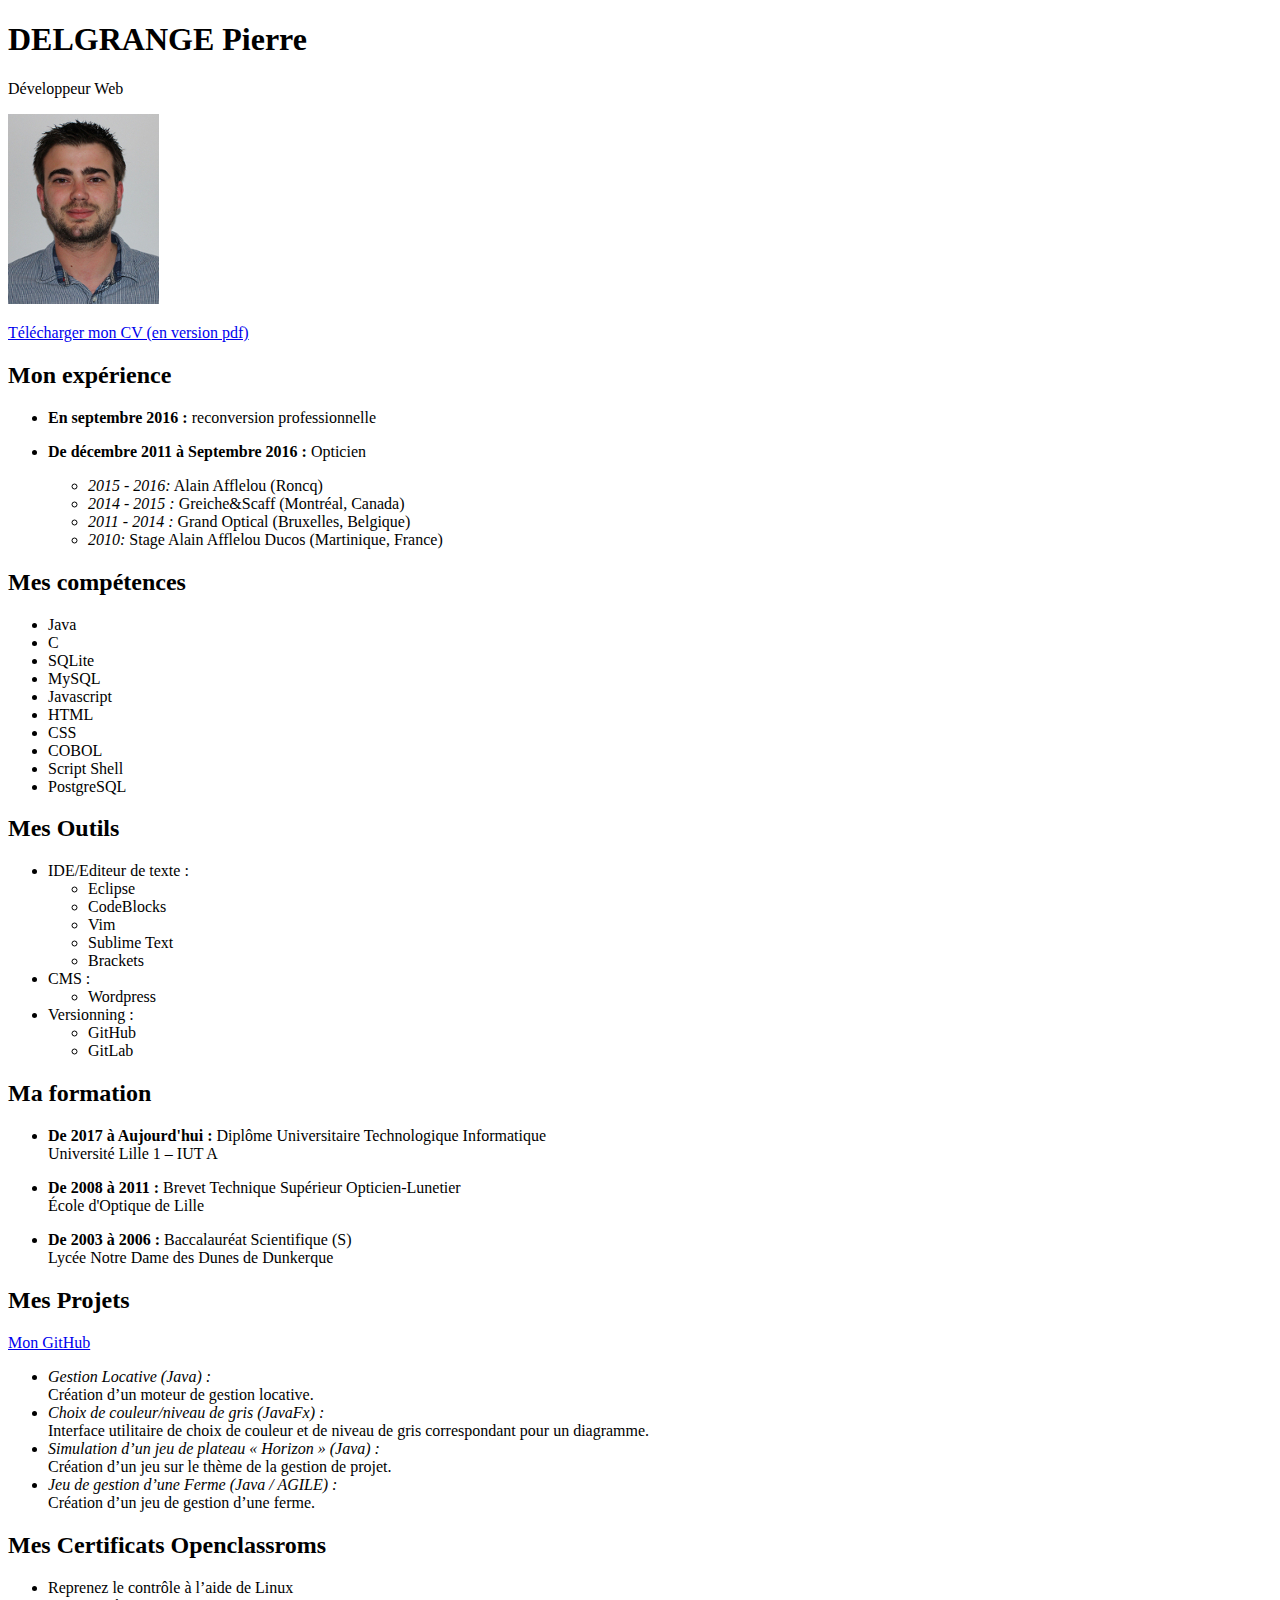
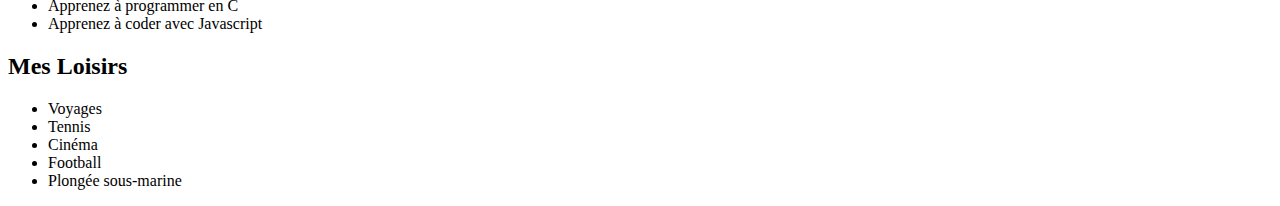
==== Accueil.html @ 894962ef "modification html" ====
<!DOCTYPE html>
<html>

<head>
 <!-- En-tête de la page -->
 <meta charset="utf-8" />
 <title>CV Delgrange Pierre</title>
</head>

<body>
    <!-- Corps de la page -->
    <h1>DELGRANGE Pierre</h1>
    <p>Développeur Web</p>
    <p>
        <a href="./img/photo.jpg"><img src="./img/mini-photo.jpg" alt="ma Photo" title="Cliquez pour agrandir" /></a>
    </p>
    <p>
        <a href="./file/CV.pdf">Télécharger mon CV (en version pdf)</a>
    </p>
    <p>
        <!-- Partie Expérience -->
        <h2>Mon expérience</h2>
        <ul>
            <p>
                <li>
                    <strong>En septembre 2016 :</strong> reconversion professionnelle 
                </li>
            </p>
            <p>
                <li>
                    <strong>De décembre 2011 à  Septembre 2016 : </strong>Opticien
                </li>
            </p>
            <p>
                <ul>
                    <li>
                        <em>2015 - 2016:</em> Alain Afflelou (Roncq) 
                    </li>
                    <li>
                        <em>2014 - 2015 :</em> Greiche&amp;Scaff (Montréal, Canada)
                    </li>
                    <li>
                        <em>2011 - 2014 :</em> Grand Optical (Bruxelles, Belgique)
                    </li>
                    <li>
                        <em>2010:</em> Stage Alain Afflelou Ducos (Martinique, France)
                    </li>
                </ul>
            </p>
        </ul>
    </p>
    <p>
        <h2>Mes compétences</h2>
        <p>
            <!-- Liste des Langages -->
           <ul>
                <li>Java</li>
                <li>C</li>
                <li>SQLite</li>
                <li>MySQL</li>
                <li>Javascript</li>
                <li>HTML</li>
                <li>CSS</li>
                <li>COBOL</li>
                <li>Script Shell</li>
                <li>PostgreSQL</li>
            </ul>
        </p>
    </p>
    <p>
        <!-- Liste des outils comme les éditeurs ou les cms et git-->
        <h2>Mes Outils</h2>
        <ul>
            <li>IDE/Editeur de texte :
                <ul>
                    <li>Eclipse</li>
                    <li>CodeBlocks</li>
                    <li>Vim</li>
                    <li>Sublime Text</li>
                    <li>Brackets</li>
                </ul>
            </li>
            <li>CMS : 
                <ul>
                    <li>Wordpress</li>
                </ul>
            </li>
            <li>Versionning :
                <ul>
                    <li>GitHub</li>
                    <li>GitLab</li>
                </ul>
            </li>
        </ul>

    </p>
    <p>
        <!-- Diplomes obtenus -->
        <h2>Ma formation</h2>
        <ul>
            <p>
                <li>
                    <strong>De 2017 à Aujourd'hui :</strong> Diplôme Universitaire Technologique Informatique
                    <br>Université Lille 1 – IUT A
                </li>
            </p>
            <p>
                <li>
                    <strong>De 2008 à 2011 :</strong> Brevet Technique Supérieur Opticien-Lunetier 
                    <br>École d'Optique de Lille
                </li>
            </p>
            <p>
                <li>
                    <strong>De 2003 à 2006 :</strong> Baccalauréat Scientifique (S) 
                    <br>Lycée Notre Dame des Dunes de Dunkerque
                </li>
            </p>
        </ul>
    </p>
    <p>
        <!-- Liste de certains projet + lien vers le github-->
        <h2>Mes Projets</h2>
        <p>            
            <a href="https://github.com/pierredelg">Mon GitHub</a>
        </p>
        <p>
            <ul>
                <li>
                    <em>Gestion Locative (Java) :</em><br>Création d’un moteur de gestion locative.
                </li>
                <li>
                    <em>Choix de couleur/niveau de gris (JavaFx) :</em>
                    <br>Interface utilitaire de choix de couleur et de niveau de gris           correspondant pour un diagramme.
                </li>
                <li>
                    <em>Simulation d’un jeu de plateau « Horizon » (Java) :</em>
                    <br>Création d’un jeu sur le thème de la gestion de projet.
                </li>
                <li>
                    <em>Jeu de gestion d’une Ferme (Java / AGILE) :</em>
                    <br>Création d’un jeu de gestion d’une ferme.
                </li>
            </ul>
        </p>
    </p>
    <p>
        <h2>Mes Certificats Openclassroms</h2>
        <p>
            <ul>
                <li>Reprenez le contrôle à l’aide de Linux</li>
                <li>Apprenez à programmer en C</li>
                <li>Apprenez à coder avec Javascript</li>
            </ul>
        </p>
    </p>
    <p>
        <h2>Mes Loisirs</h2>
        <ul>
            <li>Voyages</li>
            <li>Tennis</li>
            <li>Cinéma</li>
            <li>Football</li>
            <li>Plongée sous-marine</li>
        </ul>
    </p>
</body>
</html>
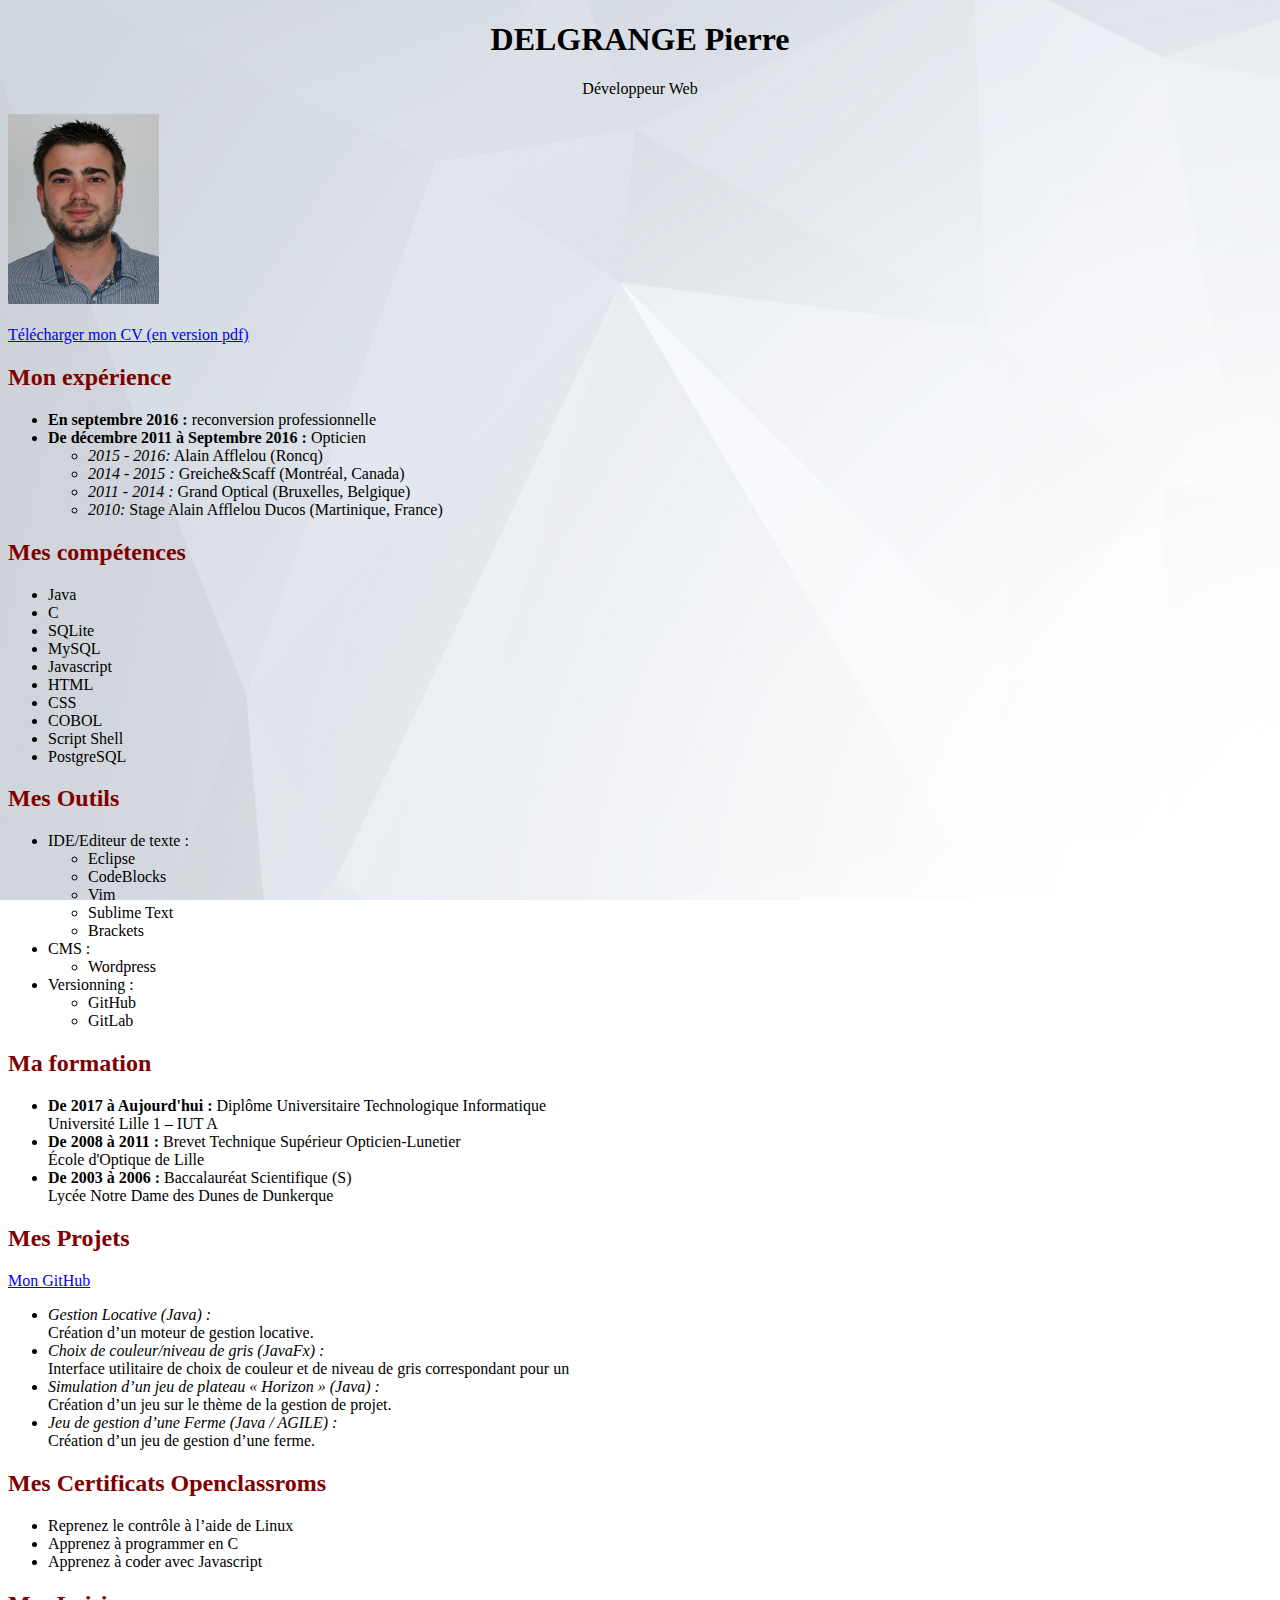
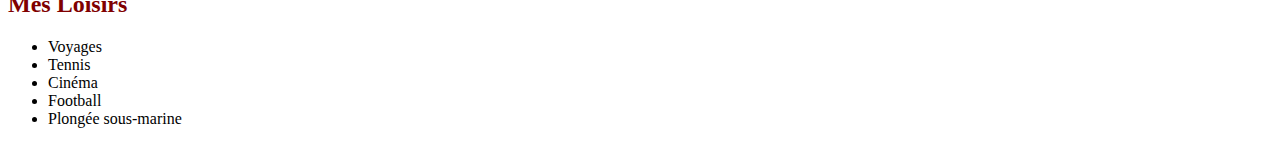
==== commit ec0fc01e: "ajout style css" ====
--- a/Accueil.html
+++ b/Accueil.html
@@ -1,168 +1,126 @@
 <!DOCTYPE html>
-<html>
+<html lang="fr">
 
 <head>
  <!-- En-tête de la page -->
- <meta charset="utf-8" />
- <title>CV Delgrange Pierre</title>
+    <meta charset="utf-8" />
+    <link rel="stylesheet" href="style/style.css"/>
+    <title>CV Delgrange Pierre</title>
+
 </head>
 
 <body>
+
     <!-- Corps de la page -->
     <h1>DELGRANGE Pierre</h1>
+
     <p>Développeur Web</p>
-    <p>
-        <a href="./img/photo.jpg"><img src="./img/mini-photo.jpg" alt="ma Photo" title="Cliquez pour agrandir" /></a>
-    </p>
-    <p>
-        <a href="./file/CV.pdf">Télécharger mon CV (en version pdf)</a>
-    </p>
-    <p>
-        <!-- Partie Expérience -->
-        <h2>Mon expérience</h2>
-        <ul>
-            <p>
-                <li>
-                    <strong>En septembre 2016 :</strong> reconversion professionnelle 
-                </li>
-            </p>
-            <p>
-                <li>
-                    <strong>De décembre 2011 à  Septembre 2016 : </strong>Opticien
-                </li>
-            </p>
-            <p>
+    <a href="img/photo.jpg"><img src="img/mini-photo.jpg" alt="ma Photo" title="Cliquez pour agrandir" /></a>
+    <br><br>
+    <a href="file/CV.pdf">Télécharger mon CV (en version pdf)</a>
+
+    <!-- Partie Expérience -->
+
+    <h2>Mon expérience</h2>
+
+    <ul>
+        <li><strong>En septembre 2016 :</strong> reconversion professionnelle</li>
+        <li><strong>De décembre 2011 à  Septembre 2016 : </strong>Opticien
+            <ul>
+                <li><em>2015 - 2016:</em> Alain Afflelou (Roncq)</li>
+                <li><em>2014 - 2015 :</em> Greiche&amp;Scaff (Montréal, Canada)</li>
+                <li><em>2011 - 2014 :</em> Grand Optical (Bruxelles, Belgique)</li>
+                <li><em>2010:</em> Stage Alain Afflelou Ducos (Martinique, France)</li>
+            </ul>
+        </li>
+    </ul>
+
+    <h2>Mes compétences</h2>
+
+    <!-- Liste des Langages -->
+    <ul>
+        <li>Java</li>
+        <li>C</li>
+        <li>SQLite</li>
+        <li>MySQL</li>
+        <li>Javascript</li>
+        <li>HTML</li>
+        <li>CSS</li>
+        <li>COBOL</li>
+        <li>Script Shell</li>
+        <li>PostgreSQL</li>
+    </ul>
+
+    <!-- Liste des outils comme les éditeurs ou les cms et git-->
+    <h2>Mes Outils</h2>
+
+    <ul>
+        <li>IDE/Editeur de texte :
+            <ul>
+                <li>Eclipse</li>
+                <li>CodeBlocks</li>
+                <li>Vim</li>
+                <li>Sublime Text</li>
+                <li>Brackets</li>
+            </ul>
+        </li>
+        <li>CMS : 
+            <ul>
+                <li>Wordpress</li>
+            </ul>
+        </li>
+        <li>Versionning :
+            <ul>
+                <li>GitHub</li>
+                <li>GitLab</li>
+            </ul>
+        </li>
+    </ul>
+
+    <!-- Diplomes obtenus -->
+    <h2>Ma formation</h2>
+
+    <ul>
+        <li><strong>De 2017 à Aujourd'hui :</strong> Diplôme Universitaire Technologique Informatique
+            <br>Université Lille 1 – IUT A</li>
+            <li><strong>De 2008 à 2011 :</strong> Brevet Technique Supérieur Opticien-Lunetier 
+                <br>École d'Optique de Lille</li>
+                <li><strong>De 2003 à 2006 :</strong> Baccalauréat Scientifique (S) 
+                    <br>Lycée Notre Dame des Dunes de Dunkerque</li>
+                </ul>
+
+                <!-- Liste de certains projet + lien vers le github-->
+                <h2>Mes Projets</h2>
+
+                <a href="https://github.com/pierredelg">Mon GitHub</a>
+
                 <ul>
-                    <li>
-                        <em>2015 - 2016:</em> Alain Afflelou (Roncq) 
-                    </li>
-                    <li>
-                        <em>2014 - 2015 :</em> Greiche&amp;Scaff (Montréal, Canada)
-                    </li>
-                    <li>
-                        <em>2011 - 2014 :</em> Grand Optical (Bruxelles, Belgique)
-                    </li>
-                    <li>
-                        <em>2010:</em> Stage Alain Afflelou Ducos (Martinique, France)
-                    </li>
-                </ul>
-            </p>
-        </ul>
-    </p>
-    <p>
-        <h2>Mes compétences</h2>
-        <p>
-            <!-- Liste des Langages -->
-           <ul>
-                <li>Java</li>
-                <li>C</li>
-                <li>SQLite</li>
-                <li>MySQL</li>
-                <li>Javascript</li>
-                <li>HTML</li>
-                <li>CSS</li>
-                <li>COBOL</li>
-                <li>Script Shell</li>
-                <li>PostgreSQL</li>
-            </ul>
-        </p>
-    </p>
-    <p>
-        <!-- Liste des outils comme les éditeurs ou les cms et git-->
-        <h2>Mes Outils</h2>
-        <ul>
-            <li>IDE/Editeur de texte :
-                <ul>
-                    <li>Eclipse</li>
-                    <li>CodeBlocks</li>
-                    <li>Vim</li>
-                    <li>Sublime Text</li>
-                    <li>Brackets</li>
-                </ul>
-            </li>
-            <li>CMS : 
-                <ul>
-                    <li>Wordpress</li>
-                </ul>
-            </li>
-            <li>Versionning :
-                <ul>
-                    <li>GitHub</li>
-                    <li>GitLab</li>
-                </ul>
-            </li>
-        </ul>
+                    <li><em>Gestion Locative (Java) :</em><br>Création d’un moteur de gestion locative.</li>
+                    <li><em>Choix de couleur/niveau de gris (JavaFx) :</em>
+                        <br>Interface utilitaire de choix de couleur et de niveau de gris correspondant pour un</li>
+                        <li><em>Simulation d’un jeu de plateau « Horizon » (Java) :</em>
+                            <br>Création d’un jeu sur le thème de la gestion de projet.</li>
+                            <li><em>Jeu de gestion d’une Ferme (Java / AGILE) :</em>
+                                <br>Création d’un jeu de gestion d’une ferme.</li>
+                            </ul>
 
-    </p>
-    <p>
-        <!-- Diplomes obtenus -->
-        <h2>Ma formation</h2>
-        <ul>
-            <p>
-                <li>
-                    <strong>De 2017 à Aujourd'hui :</strong> Diplôme Universitaire Technologique Informatique
-                    <br>Université Lille 1 – IUT A
-                </li>
-            </p>
-            <p>
-                <li>
-                    <strong>De 2008 à 2011 :</strong> Brevet Technique Supérieur Opticien-Lunetier 
-                    <br>École d'Optique de Lille
-                </li>
-            </p>
-            <p>
-                <li>
-                    <strong>De 2003 à 2006 :</strong> Baccalauréat Scientifique (S) 
-                    <br>Lycée Notre Dame des Dunes de Dunkerque
-                </li>
-            </p>
-        </ul>
-    </p>
-    <p>
-        <!-- Liste de certains projet + lien vers le github-->
-        <h2>Mes Projets</h2>
-        <p>            
-            <a href="https://github.com/pierredelg">Mon GitHub</a>
-        </p>
-        <p>
-            <ul>
-                <li>
-                    <em>Gestion Locative (Java) :</em><br>Création d’un moteur de gestion locative.
-                </li>
-                <li>
-                    <em>Choix de couleur/niveau de gris (JavaFx) :</em>
-                    <br>Interface utilitaire de choix de couleur et de niveau de gris           correspondant pour un diagramme.
-                </li>
-                <li>
-                    <em>Simulation d’un jeu de plateau « Horizon » (Java) :</em>
-                    <br>Création d’un jeu sur le thème de la gestion de projet.
-                </li>
-                <li>
-                    <em>Jeu de gestion d’une Ferme (Java / AGILE) :</em>
-                    <br>Création d’un jeu de gestion d’une ferme.
-                </li>
-            </ul>
-        </p>
-    </p>
-    <p>
-        <h2>Mes Certificats Openclassroms</h2>
-        <p>
-            <ul>
-                <li>Reprenez le contrôle à l’aide de Linux</li>
-                <li>Apprenez à programmer en C</li>
-                <li>Apprenez à coder avec Javascript</li>
-            </ul>
-        </p>
-    </p>
-    <p>
-        <h2>Mes Loisirs</h2>
-        <ul>
-            <li>Voyages</li>
-            <li>Tennis</li>
-            <li>Cinéma</li>
-            <li>Football</li>
-            <li>Plongée sous-marine</li>
-        </ul>
-    </p>
-</body>
-</html>+                            <h2>Mes Certificats Openclassroms</h2>
+
+                            <ul>
+                                <li>Reprenez le contrôle à l’aide de Linux</li>
+                                <li>Apprenez à programmer en C</li>
+                                <li>Apprenez à coder avec Javascript</li>
+                            </ul>
+
+                            <h2>Mes Loisirs</h2>
+
+                            <ul>
+                                <li>Voyages</li>
+                                <li>Tennis</li>
+                                <li>Cinéma</li>
+                                <li>Football</li>
+                                <li>Plongée sous-marine</li>
+                            </ul>
+
+                        </body>
+                        </html>--- a/style/style.css
+++ b/style/style.css
@@ -0,0 +1,21 @@
+body{
+	background-color:white;
+	background-image:url(../img/fond.jpg);
+	background-attachment:fixed;
+}
+
+h1{
+	text-align: center;
+}
+
+h1 + p{
+	text-align: center;
+}
+
+h2{
+	color: maroon;
+}
+
+
+
+
